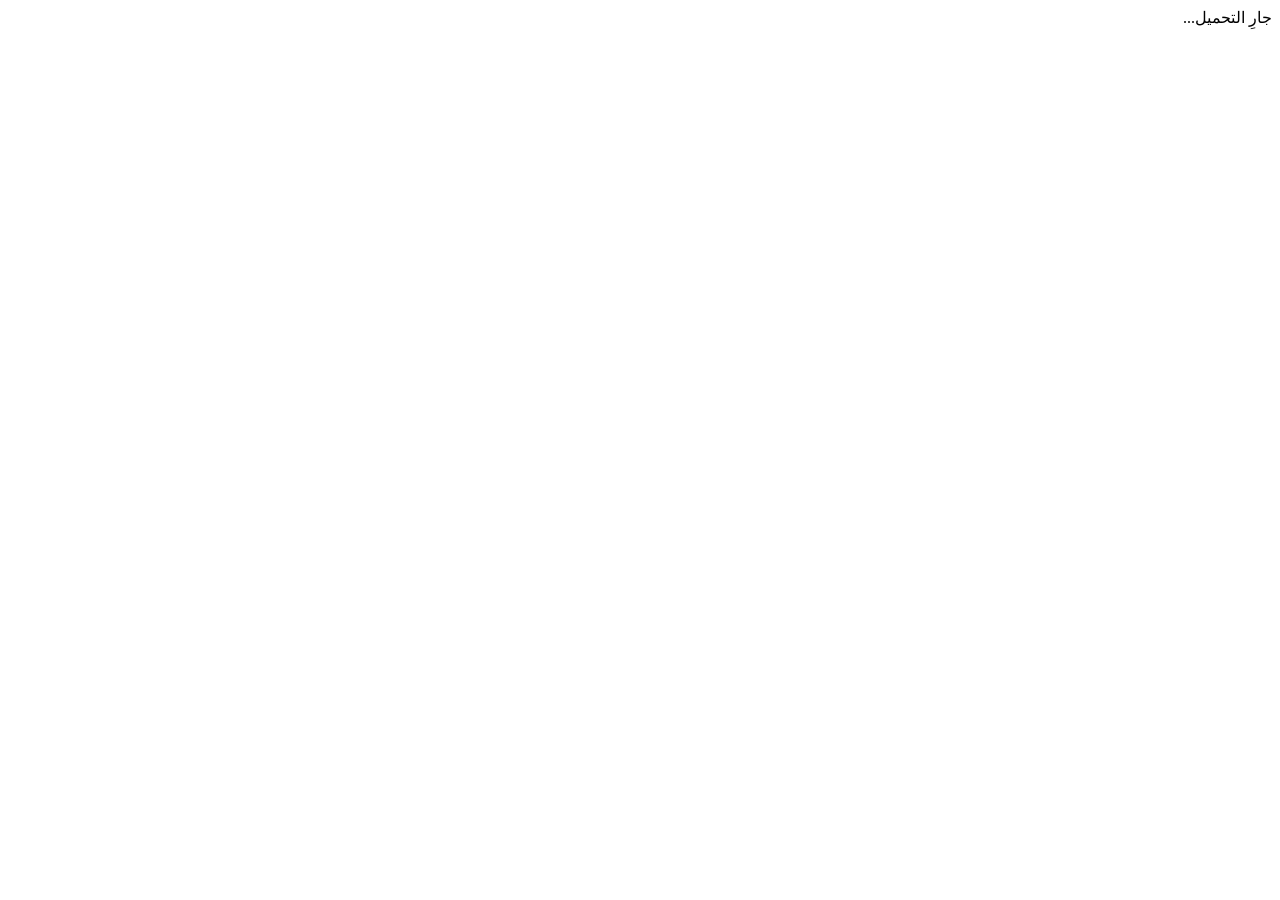
==== admin.html @ a9999281 "Add files via upload" ====
<!DOCTYPE html>
<html lang="ar" dir="rtl">
<head>
<meta charset="UTF-8">
<meta name="viewport" content="width=device-width, initial-scale=1">
<title>منصة العرب — لوحة تحكم الأدمن</title>
<link rel="preconnect" href="https://fonts.googleapis.com">
<link href="https://fonts.googleapis.com/css2?family=Tajawal:wght@500;700;800;900&family=Cairo:wght@400;500;600;700&display=swap" rel="stylesheet">
<link rel="stylesheet" href="css/style.css">
</head>
<body>
<header class="top" id="siteHeader"></header>

<main class="wrap">
  <div id="content"><div class="empty">جارِ التحميل...</div></div>
</main>

<footer id="siteFooter"></footer>

<script type="module" src="js/admin.js"></script>
</body>
</html>
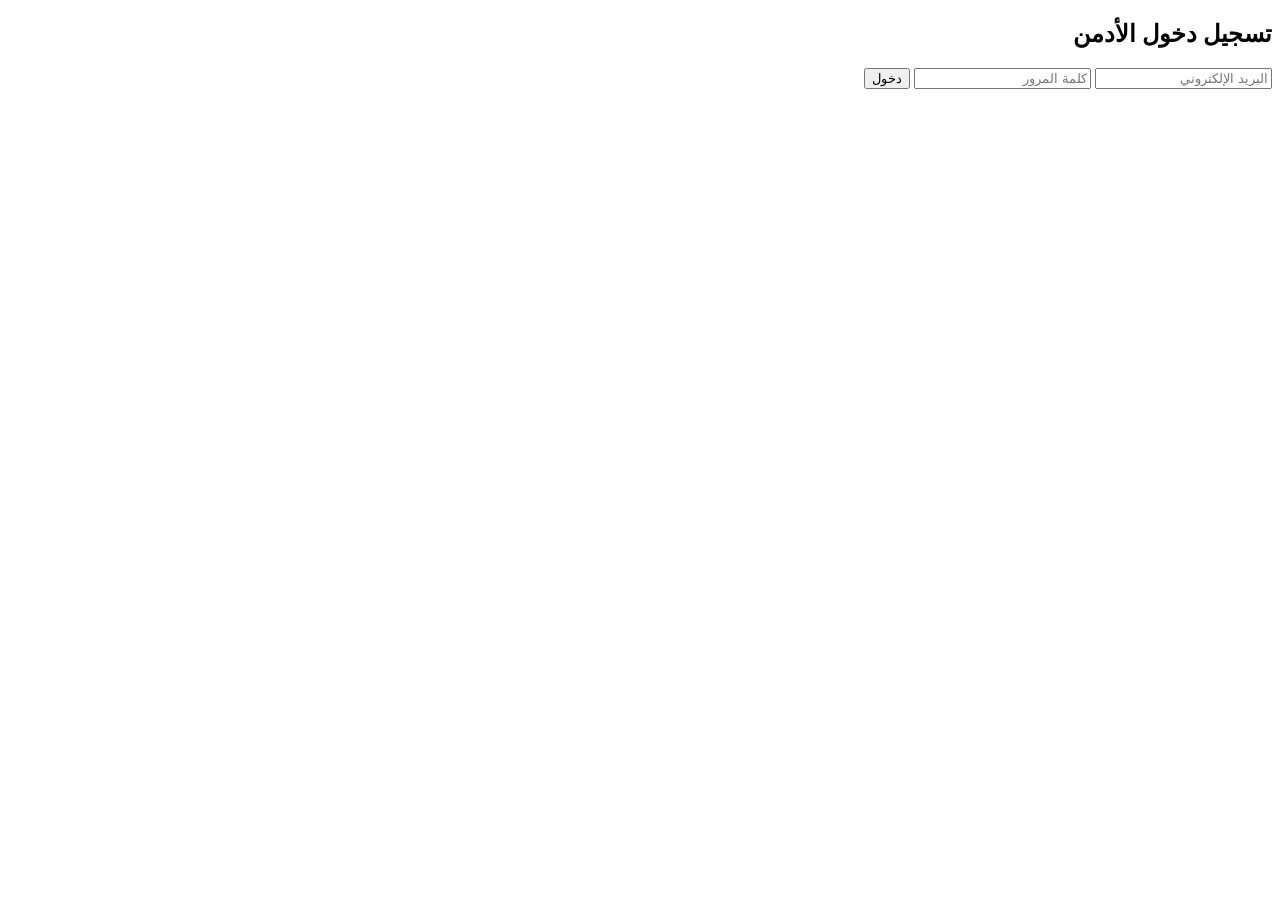
==== commit 95de179d: "Add files via upload" ====
--- a/admin.html
+++ b/admin.html
@@ -3,20 +3,47 @@
 <head>
 <meta charset="UTF-8">
 <meta name="viewport" content="width=device-width, initial-scale=1">
-<title>منصة العرب — لوحة تحكم الأدمن</title>
-<link rel="preconnect" href="https://fonts.googleapis.com">
-<link href="https://fonts.googleapis.com/css2?family=Tajawal:wght@500;700;800;900&family=Cairo:wght@400;500;600;700&display=swap" rel="stylesheet">
+<title>لوحة التحكم | المتجر الرقمي</title>
+<link href="https://fonts.googleapis.com/css2?family=Cairo:wght@400;600;700;900&display=swap" rel="stylesheet">
 <link rel="stylesheet" href="css/style.css">
 </head>
-<body>
-<header class="top" id="siteHeader"></header>
+<body class="admin-body">
 
-<main class="wrap">
-  <div id="content"><div class="empty">جارِ التحميل...</div></div>
-</main>
+<div id="loginBox" class="login-box">
+  <h2>تسجيل دخول الأدمن</h2>
+  <input type="email" id="adminEmail" placeholder="البريد الإلكتروني">
+  <input type="password" id="adminPassword" placeholder="كلمة المرور">
+  <button id="loginBtn" class="btn btn-gold btn-block">دخول</button>
+  <p id="loginError" class="error-msg"></p>
+</div>
 
-<footer id="siteFooter"></footer>
+<div id="adminPanel" class="admin-panel" style="display:none">
+  <div class="container">
+    <div class="admin-header">
+      <h2>الطلبات الواردة</h2>
+      <button id="logoutBtn" class="btn btn-outline btn-sm">تسجيل الخروج</button>
+    </div>
+    <div class="table-wrap">
+      <table id="ordersTable">
+        <thead>
+          <tr>
+            <th>التاريخ</th>
+            <th>المنتج</th>
+            <th>الهاتف</th>
+            <th>الإيميل</th>
+            <th>تفاصيل التحويل</th>
+            <th>الحالة</th>
+            <th>إجراء</th>
+          </tr>
+        </thead>
+        <tbody id="ordersBody"></tbody>
+      </table>
+    </div>
+  </div>
+</div>
 
-<script type="module" src="js/admin.js"></script>
+<script src="js/config.js"></script>
+<script src="js/products.js"></script>
+<script src="js/admin.js"></script>
 </body>
 </html>
